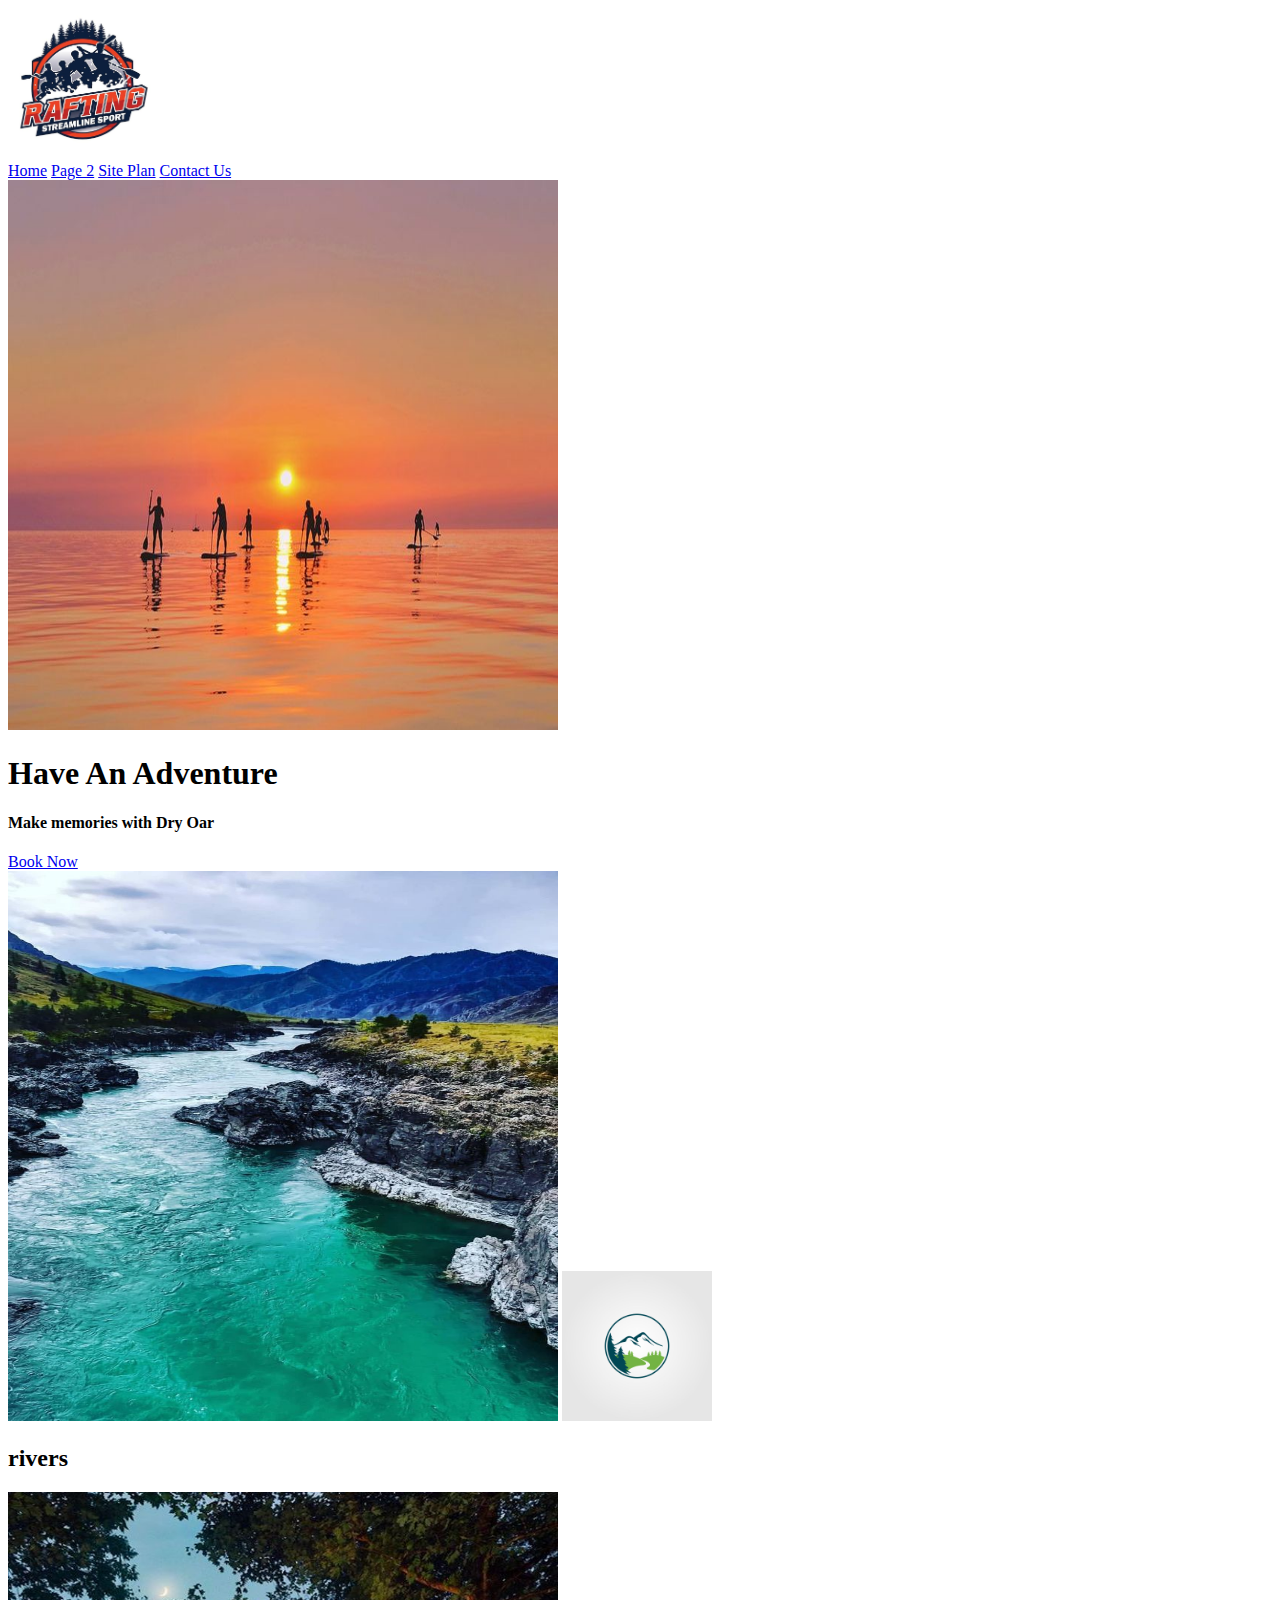
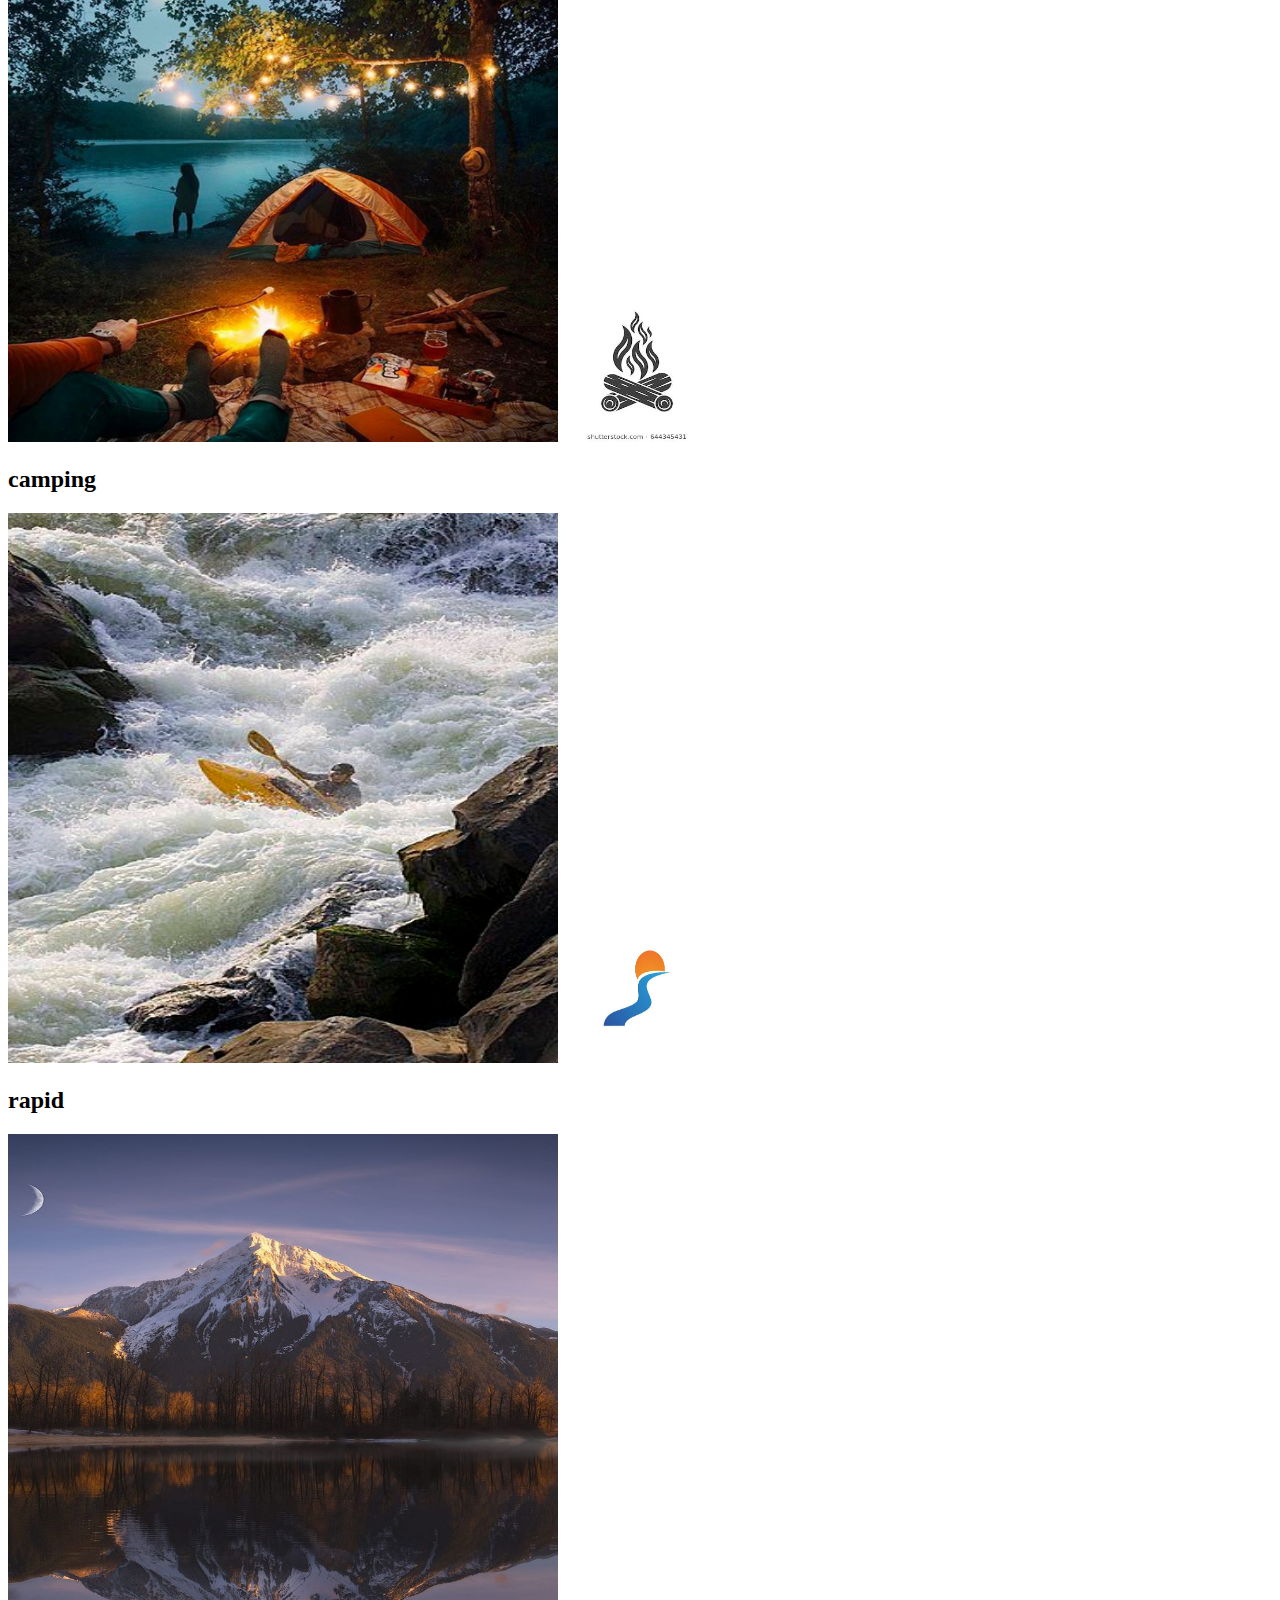
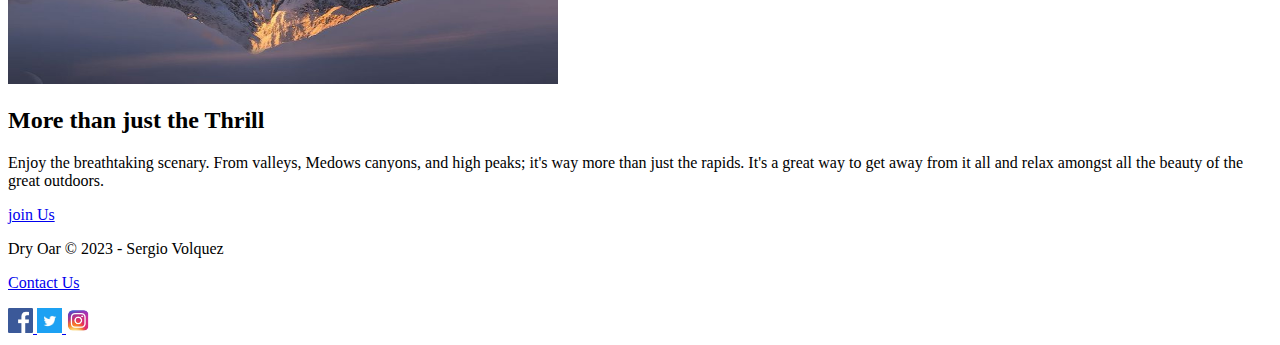
==== aboutme/wwr/index.html @ 01a7d37c "week03" ====
<!DOCTYPE html>
<html lang="en">
<head>
    <meta charset="UTF-8">
    <meta name="viewport" content="width=device-width, initial-scale=1.0">
    <title>Whitewater Rafting Vacations</title>
</head>
<body>
    <header>
        <a id="logo_link" href="index.html">
            <img class="logo" src="./images/logow03.png" alt="" width="150pxl" height="150pxl">
        </a>
        <nav>
            <a href="index.html">Home</a>
            <a href="#">Page 2</a>
            <a href="site-plan-rafting.html">Site Plan</a>
            <a href="contactus.html">Contact Us</a>
        </nav>
    </header>
    
    <div id="hero">
        <div id="hero-box">
            <img id="hero-img" src="./images/hero.png" alt="" width="550pxl" height="550">
        </div>
        <section id="hero-msg">
            <h1 class="home-little"> Have An Adventure</h1>
            <h4> Make memories with Dry Oar </h4>
            <div class="button-box">
                <a class="book" href="contactus.html">Book Now</a>
            </div>
        </section>
    </div>

    <main class="home-grid">
        <section class="rivers-card">
            <img class="card-img" src="./images/rivers.jpg" alt="" width="550pxl" height="550">
            <img class="icon" src="./images/river-icon.png" alt="" width="150px" height="150px">
            <h2>rivers</h2>
        </section>
        <section class="camping-card">
            <img class="card-img" src="./images/camping.jpg" alt="" width="550pxl" height="550">
            <img class="icon" src="./images/camping-icon.png" alt="" width="150px" height="150px">
        </section>
        <h2>camping</h2>
        <section class="rapid card">
            <img class="card-img" src="./images/rapid.jpg" alt="" width="550pxl" height="550">
            <img class="icon" src="./images/rapid icon.png" alt="" width="150px" height="150px">
            <h2>rapid</h2>
        </section>
        <img class="mountains" src="./images/montain.jpg" alt="" width="550pxl" height="550">
        <section class="msg">
            <h2>More than just the Thrill</h2>
            <p> Enjoy the breathtaking scenary. From valleys, Medows canyons, and high peaks; it's way more than just the rapids. It's a great way to get away from it all and relax amongst all the beauty of the great outdoors.</p>  
            <a class="join" href="rivers.html">join Us</a>
        </section>

    </main>
    <footer>
        <p> Dry Oar &copy; 2023 - Sergio Volquez</p>
        <p><a href="site-plan-rafting.html"></a></p>
        <P><a href="contactus.html">Contact Us</a></P>
        <div class=" social">
            <a href="https//facebook.com">
                <img src="./images/Facebook logo.jpg" alt="" width="25pxl" height="25pxl">
                </a>
                <a href="https: //twitter.com">
                    <img src="./images/twitter.jpg" alt="" width="25pxl" height="25pxl">
                </a>
                <a href="https: //instagram.com">
                    <img src="./images/instagram.jpg" alt="" width="25pxl" height="25pxl">
                </a>
        </div>
     </footer>        
</body>
</html>
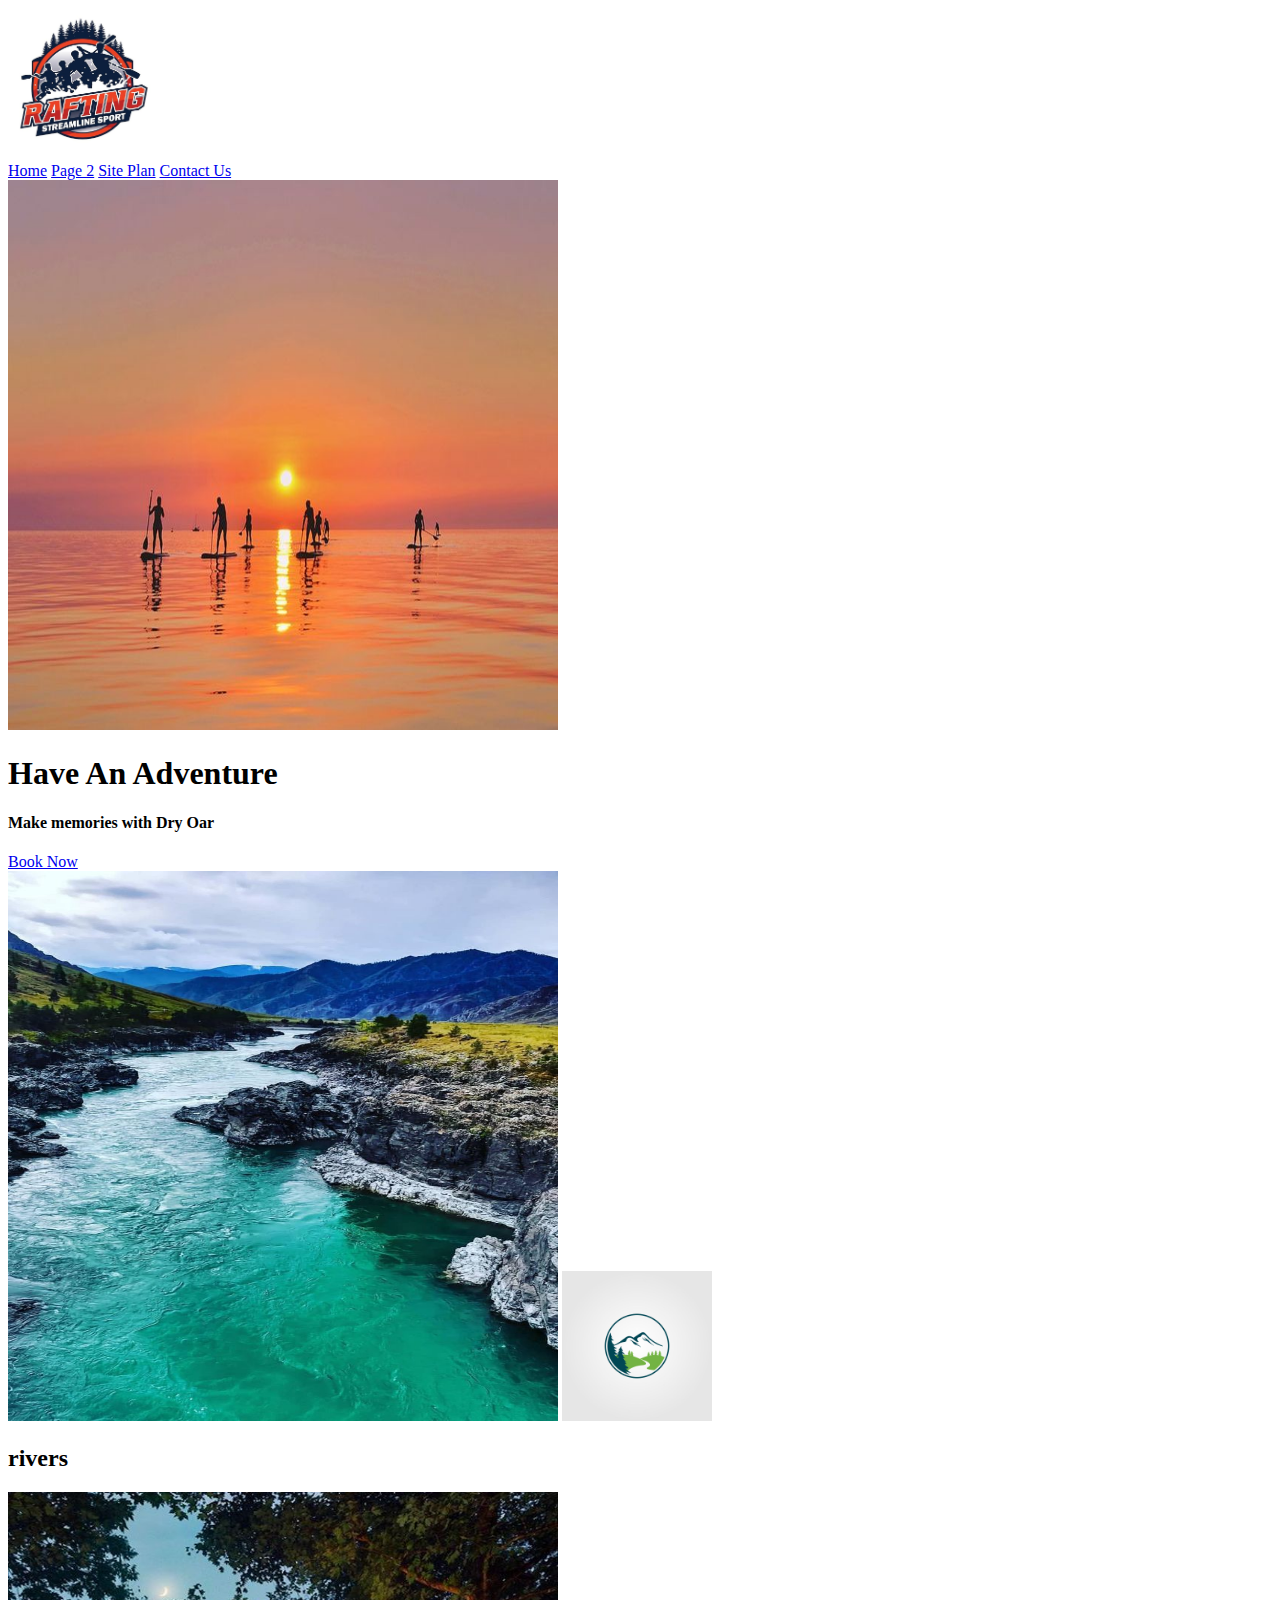
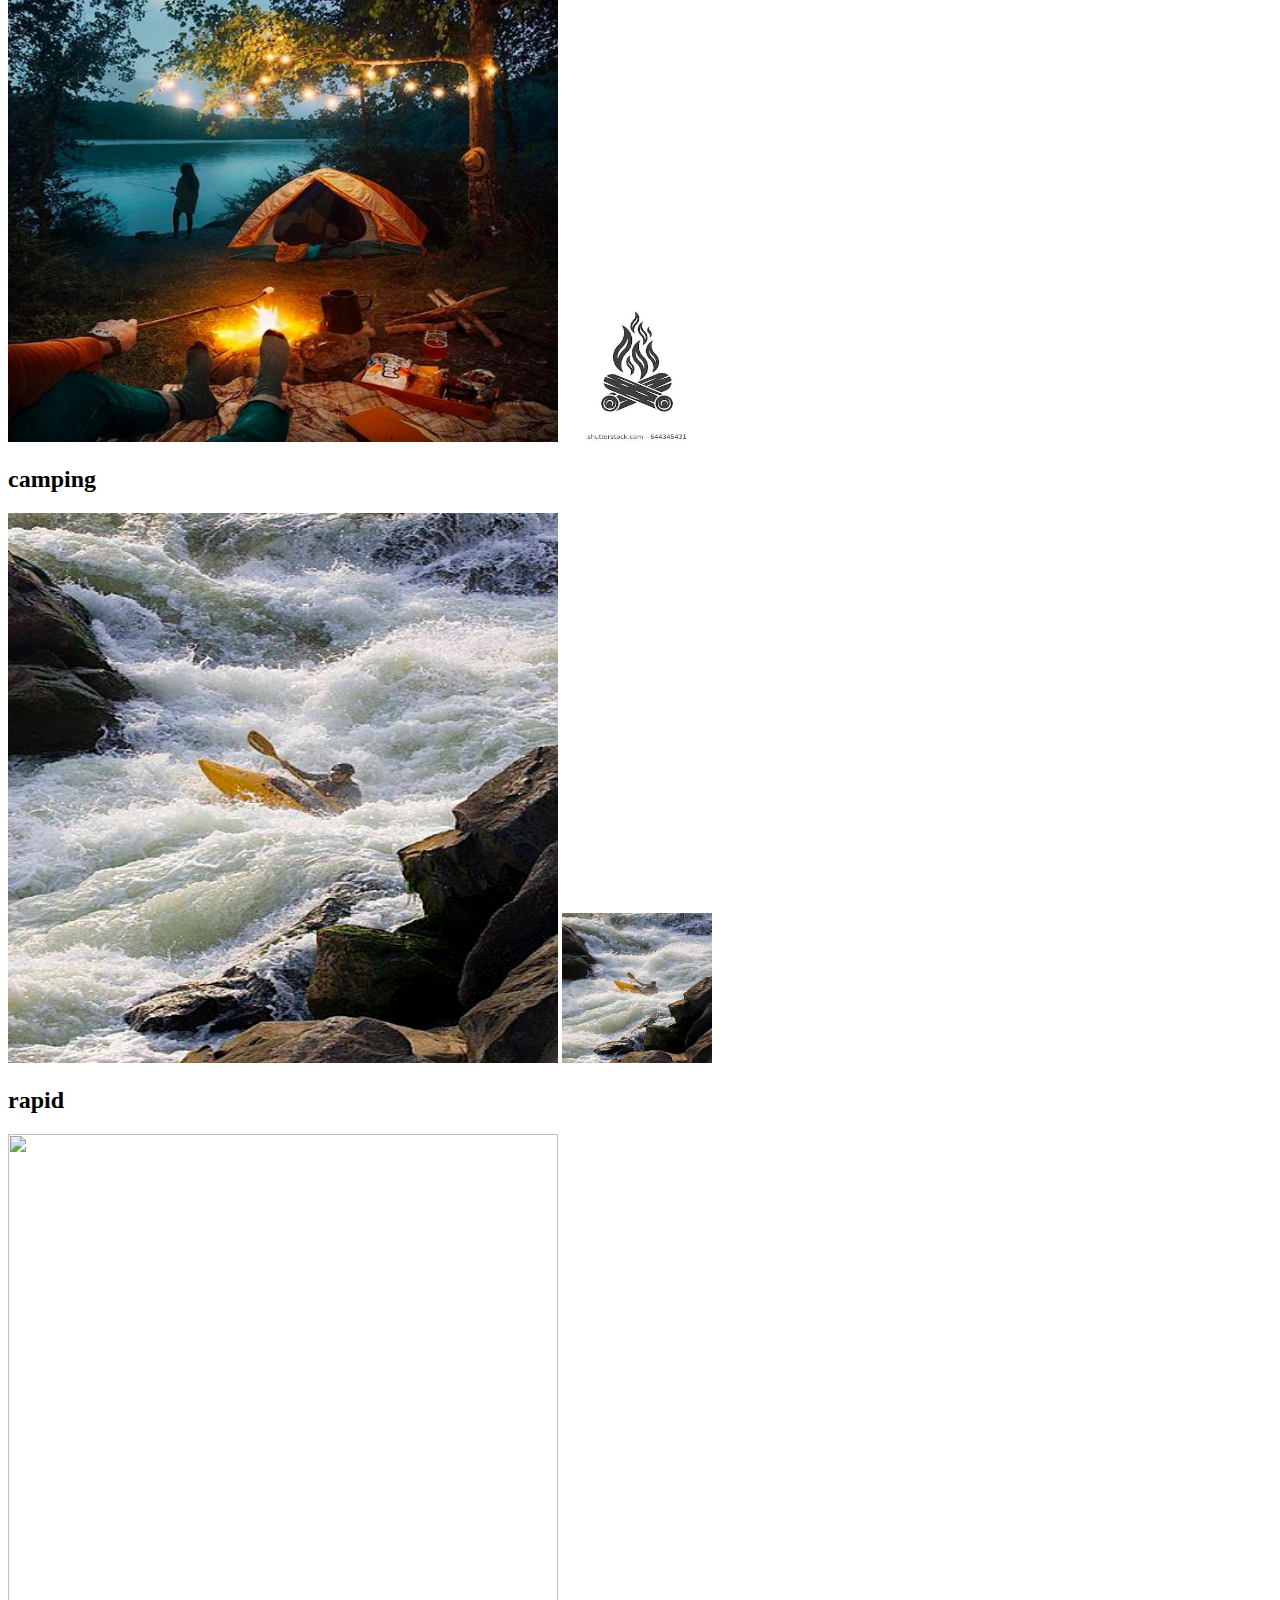
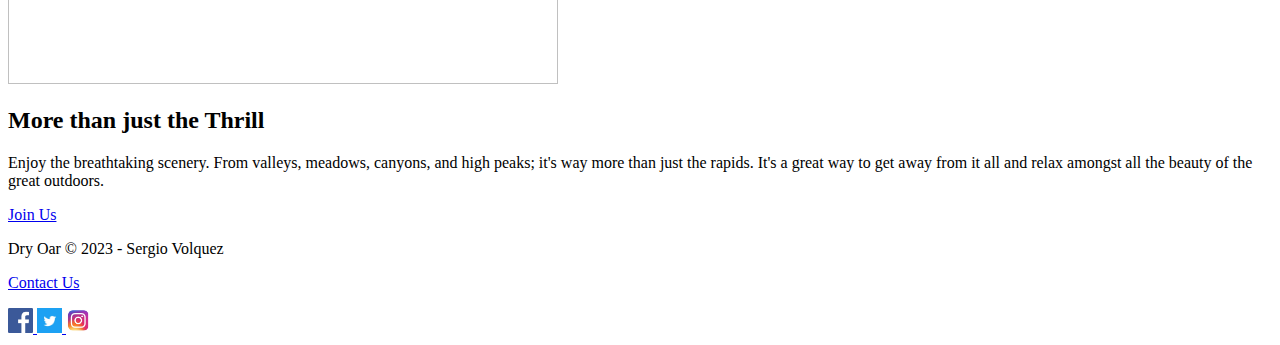
==== commit ed1e02e7: "week4" ====
--- a/aboutme/wwr/index.html
+++ b/aboutme/wwr/index.html
@@ -4,72 +4,74 @@
     <meta charset="UTF-8">
     <meta name="viewport" content="width=device-width, initial-scale=1.0">
     <title>Whitewater Rafting Vacations</title>
+    <link rel="stylesheet" href="styles/style.css">
 </head>
 <body>
-    <header>
-        <a id="logo_link" href="index.html">
-            <img class="logo" src="./images/logow03.png" alt="" width="150pxl" height="150pxl">
-        </a>
-        <nav>
-            <a href="index.html">Home</a>
-            <a href="#">Page 2</a>
-            <a href="site-plan-rafting.html">Site Plan</a>
-            <a href="contactus.html">Contact Us</a>
-        </nav>
-    </header>
-    
-    <div id="hero">
-        <div id="hero-box">
-            <img id="hero-img" src="./images/hero.png" alt="" width="550pxl" height="550">
+    <div id="content">
+        <header>
+            <a id="logo_link" href="index.html">
+                <img class="logo" src="./images/logow03.png" alt="" width="150px" height="150px">
+            </a>
+            <nav>
+                <a href="index.html">Home</a>
+                <a href="#">Page 2</a>
+                <a href="site-plan-rafting.html">Site Plan</a>
+                <a href="contactus.html">Contact Us</a>
+            </nav>
+        </header>
+        <div id="hero">
+            <div id="hero-box">
+                <img id="hero-img" src="./images/hero.png" alt="" width="550px" height="550">
+            </div>
+            <section id="hero-msg">
+                <h1 class="home-little">Have An Adventure</h1>
+                <h4>Make memories with Dry Oar</h4>
+                <div class="button-box">
+                    <a class="book" href="contactus.html">Book Now</a>
+                </div>
+            </section>
         </div>
-        <section id="hero-msg">
-            <h1 class="home-little"> Have An Adventure</h1>
-            <h4> Make memories with Dry Oar </h4>
-            <div class="button-box">
-                <a class="book" href="contactus.html">Book Now</a>
+
+        <main class="home-grid">
+            <section class="rivers-card">
+                <img class="card-img" src="./images/rivers.jpg" alt="" width="550px" height="550">
+                <img class="icon" src="./images/river-icon.png" alt="" width="150px" height="150px">
+                <h2>rivers</h2>
+            </section>
+            <section class="camping-card">
+                <img class="card-img" src="./images/camping.jpg" alt="" width="550px" height="550">
+                <img class="icon" src="./images/camping-icon.png" alt="" width="150px" height="150px">
+                <h2>camping</h2>
+            </section>
+            <section class="rapid card">
+                <img class="card-img" src="./images/rapid.jpg" alt="" width="550px" height="550">
+                <img class="icon" src="./images/rapid.jpg" alt="" width="150px" height="150px">
+                <h2>rapid</h2>
+            </section>
+            <div id="background"></div>
+            <img class="mountains" src="./images/mountain.jpg" alt="" width="550px" height="550">
+            <section class="msg">
+                <h2>More than just the Thrill</h2>
+                <p>Enjoy the breathtaking scenery. From valleys, meadows, canyons, and high peaks; it's way more than just the rapids. It's a great way to get away from it all and relax amongst all the beauty of the great outdoors.</p>
+                <a class="join" href="rivers.html">Join Us</a>
+            </section>
+        </main>
+        <footer>
+            <p>Dry Oar &copy; 2023 - Sergio Volquez</p>
+            <p><a href="site-plan-rafting.html"></a></p>
+            <P><a href="contactus.html">Contact Us</a></P>
+            <div class="social">
+                <a href="https://facebook.com" target="_blank">
+                    <img src="./images/Facebook logo.jpg" alt="" width="25px" height="25px">
+                </a>
+                <a href="https://twitter.com" target="_blank">
+                    <img src="./images/twitter.jpg" alt="" width="25px" height="25px">
+                </a>
+                <a href="https://instagram.com" target="_blank">
+                    <img src="./images/instagram.jpg" alt="" width="25px" height="25px">
+                </a>
             </div>
-        </section>
+        </footer>
     </div>
-
-    <main class="home-grid">
-        <section class="rivers-card">
-            <img class="card-img" src="./images/rivers.jpg" alt="" width="550pxl" height="550">
-            <img class="icon" src="./images/river-icon.png" alt="" width="150px" height="150px">
-            <h2>rivers</h2>
-        </section>
-        <section class="camping-card">
-            <img class="card-img" src="./images/camping.jpg" alt="" width="550pxl" height="550">
-            <img class="icon" src="./images/camping-icon.png" alt="" width="150px" height="150px">
-        </section>
-        <h2>camping</h2>
-        <section class="rapid card">
-            <img class="card-img" src="./images/rapid.jpg" alt="" width="550pxl" height="550">
-            <img class="icon" src="./images/rapid icon.png" alt="" width="150px" height="150px">
-            <h2>rapid</h2>
-        </section>
-        <img class="mountains" src="./images/montain.jpg" alt="" width="550pxl" height="550">
-        <section class="msg">
-            <h2>More than just the Thrill</h2>
-            <p> Enjoy the breathtaking scenary. From valleys, Medows canyons, and high peaks; it's way more than just the rapids. It's a great way to get away from it all and relax amongst all the beauty of the great outdoors.</p>  
-            <a class="join" href="rivers.html">join Us</a>
-        </section>
-
-    </main>
-    <footer>
-        <p> Dry Oar &copy; 2023 - Sergio Volquez</p>
-        <p><a href="site-plan-rafting.html"></a></p>
-        <P><a href="contactus.html">Contact Us</a></P>
-        <div class=" social">
-            <a href="https//facebook.com">
-                <img src="./images/Facebook logo.jpg" alt="" width="25pxl" height="25pxl">
-                </a>
-                <a href="https: //twitter.com">
-                    <img src="./images/twitter.jpg" alt="" width="25pxl" height="25pxl">
-                </a>
-                <a href="https: //instagram.com">
-                    <img src="./images/instagram.jpg" alt="" width="25pxl" height="25pxl">
-                </a>
-        </div>
-     </footer>        
 </body>
 </html>
--- a/aboutme/wwr/styles/style.css
+++ b/aboutme/wwr/styles/style.css
@@ -0,0 +1,5 @@
+.contenedor{
+    max-width: 1600px;
+    margin: 0 auto;
+
+}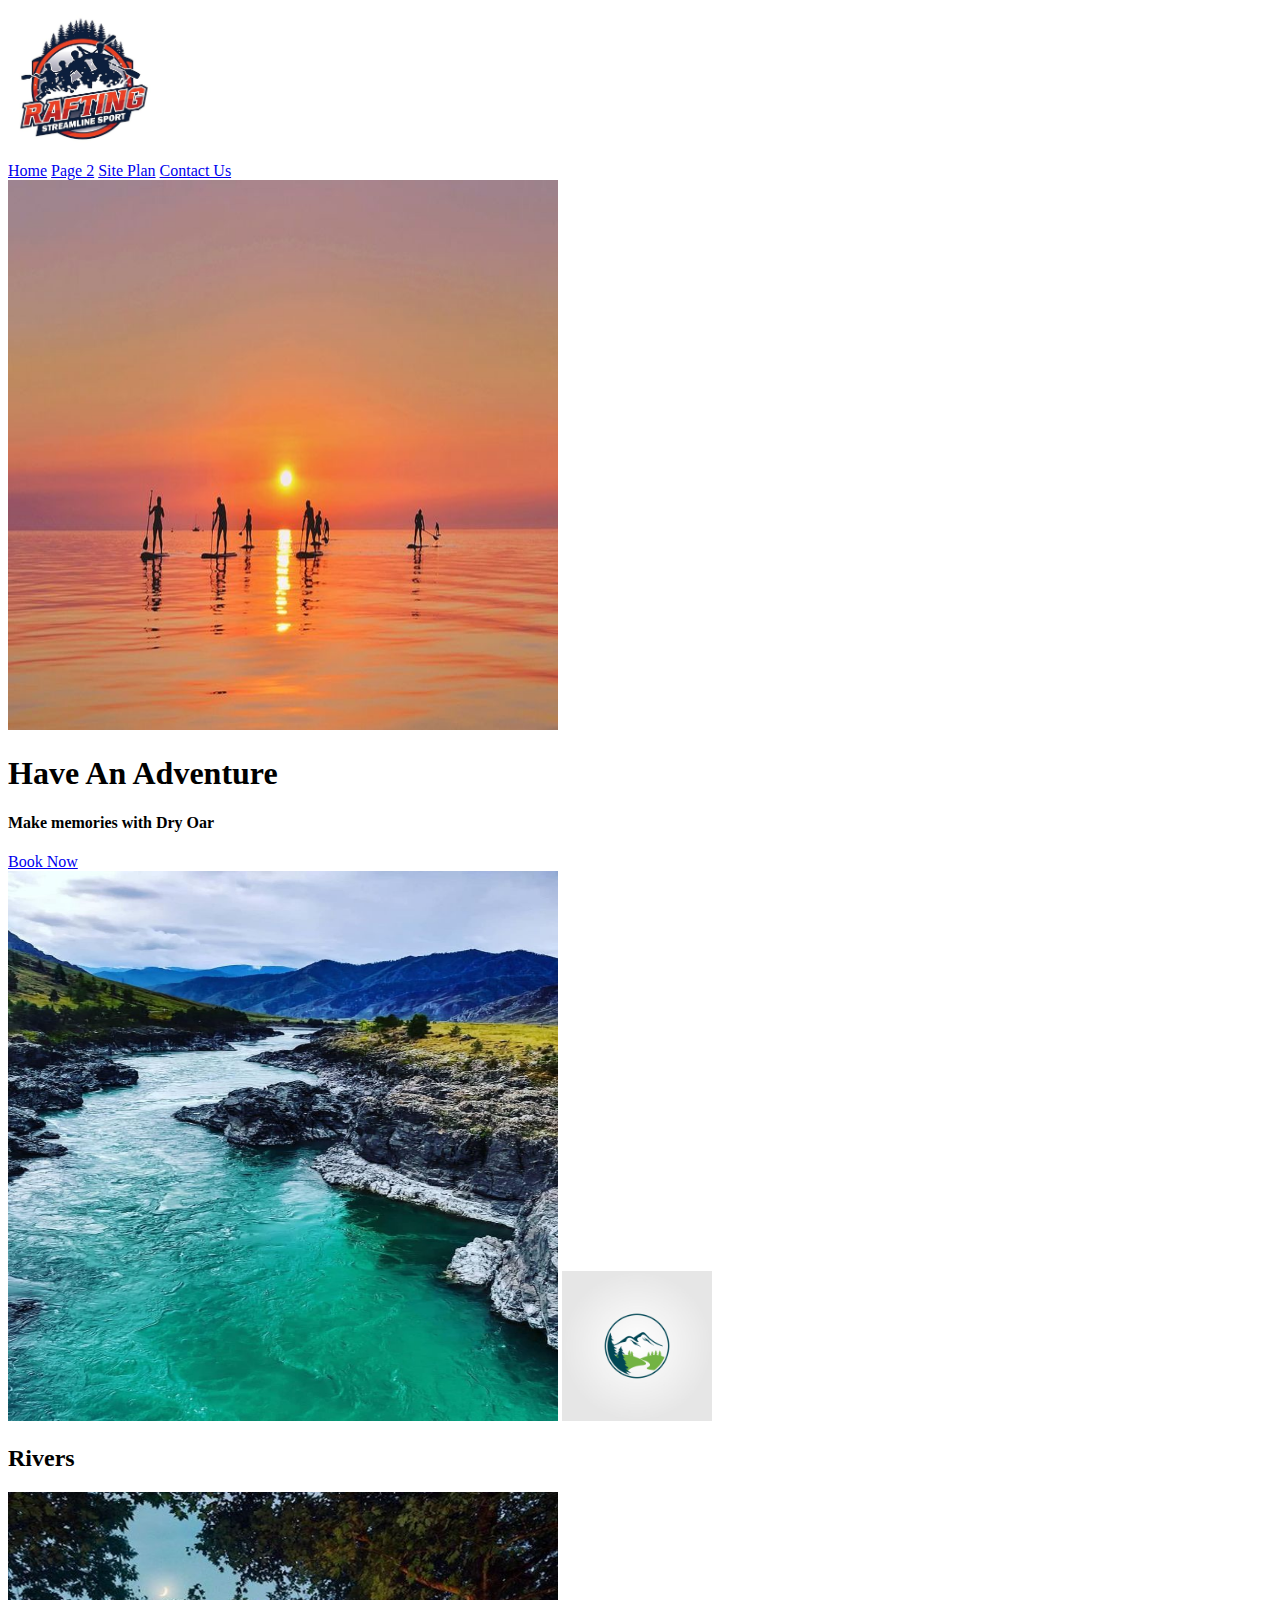
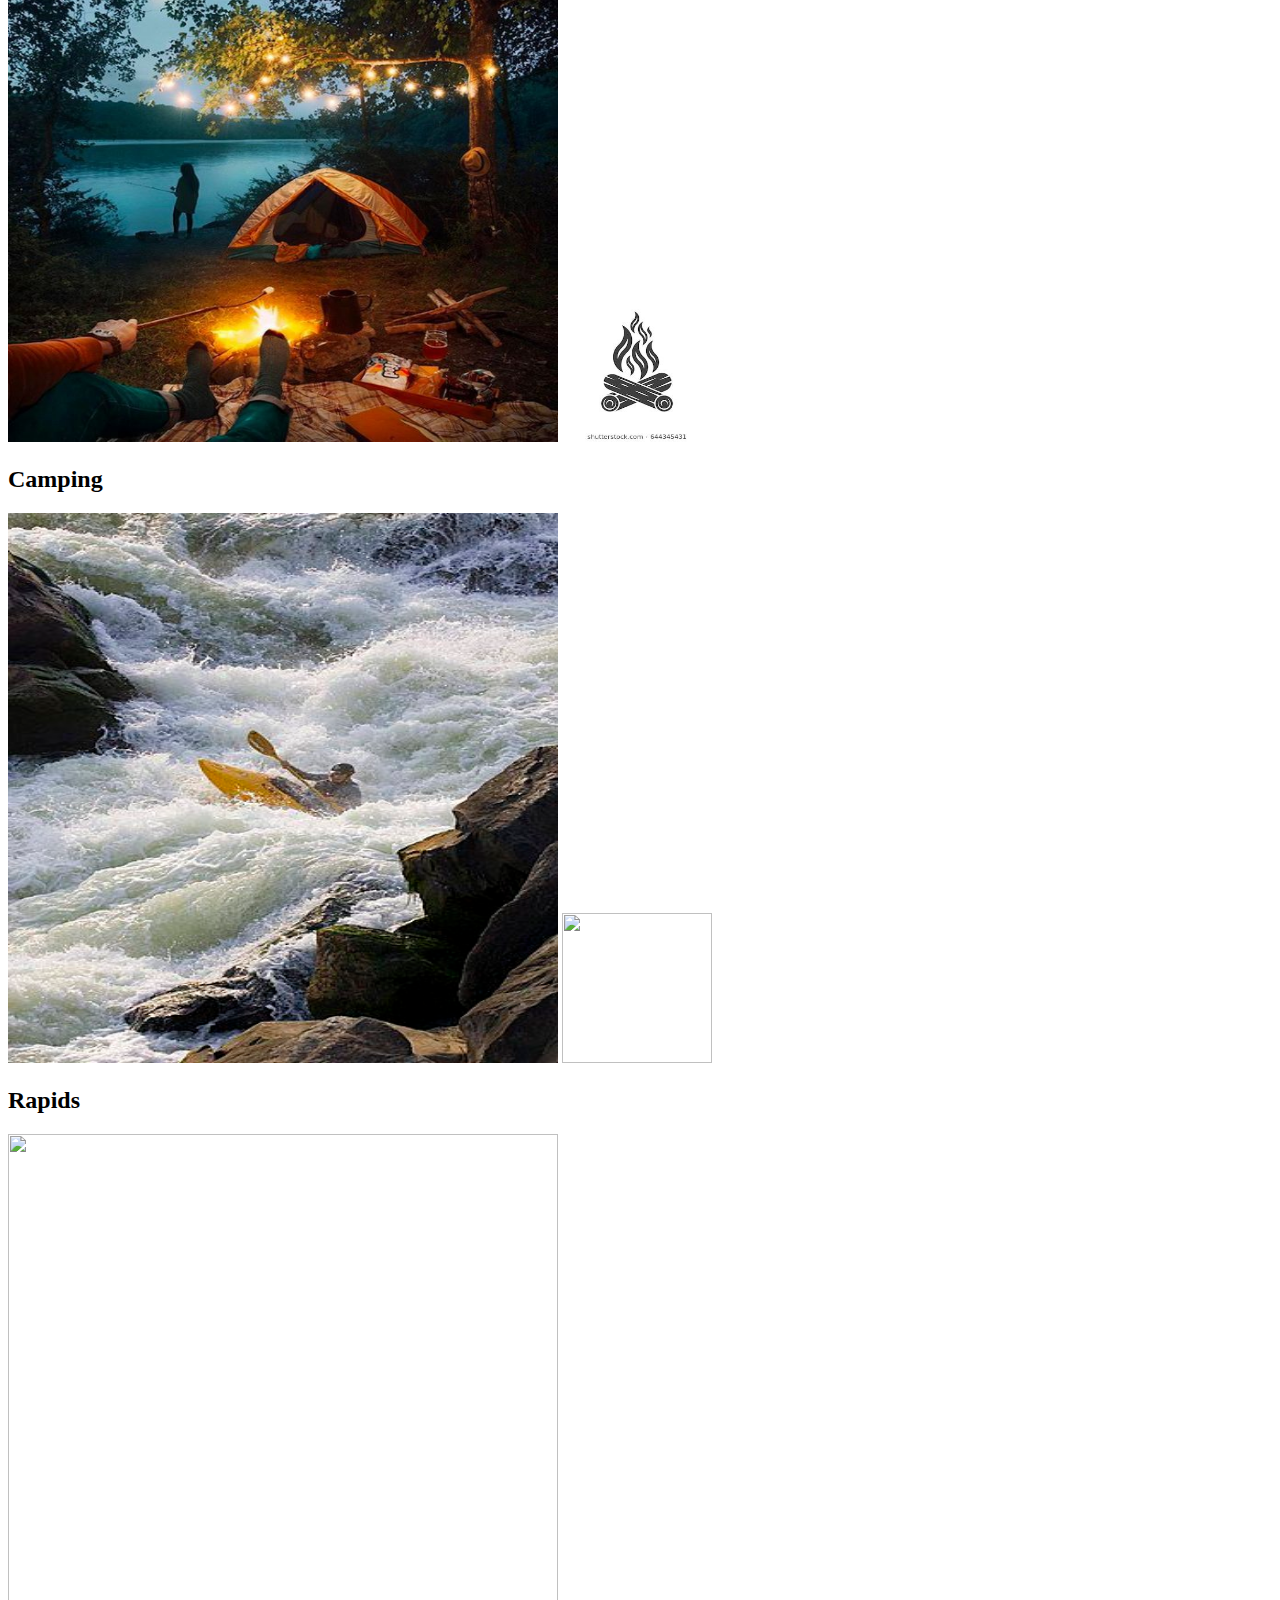
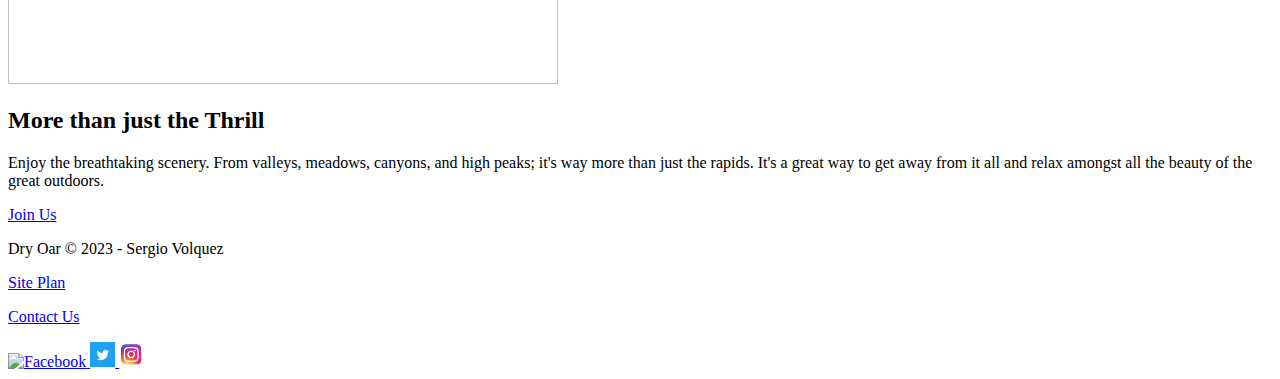
==== commit 31113ab2: "site-plan" ====
--- a/aboutme/wwr/index.html
+++ b/aboutme/wwr/index.html
@@ -5,12 +5,49 @@
     <meta name="viewport" content="width=device-width, initial-scale=1.0">
     <title>Whitewater Rafting Vacations</title>
     <link rel="stylesheet" href="styles/style.css">
+    <style>
+        /* Add your CSS styles here */
+        @import url('https://fonts.googleapis.com/css2?family=Mooli&family=Playfair+Display&display=swap');
+
+        :root {
+          --primary-color: #606c38;
+          --secondary-color: #283618;
+          --accent1-color: #fefae0;
+          --accent2-color: #dda15e;
+
+          --heading-font: 'Playfair Display', sans-serif;
+          --paragraph-font: 'Mooli', sans-serif;
+
+          --headline-color-on-white: #396E94;
+          --headline-color-on-color: #283618;
+          --paragraph-color-on-white: #396E94;
+          --paragraph-color-on-color: #fefae0;
+          --paragraph-background-color: #606c38;
+          --nav-link-color: #fefae0;
+          --nav-background-color: #606c38;
+          --nav-hover-link-color: #396E94;
+          --nav-hover-background-color: #fefae0;
+        }
+
+        /* Define your CSS variables here... */
+
+        /* Your existing CSS for header, hero, main, and footer... */
+
+        /* Updated CSS for your HTML elements */
+        .logo {
+            max-width: 100%;
+            height: auto;
+        }
+
+        /* Rest of your CSS styles... */
+
+    </style>
 </head>
 <body>
     <div id="content">
         <header>
             <a id="logo_link" href="index.html">
-                <img class="logo" src="./images/logow03.png" alt="" width="150px" height="150px">
+                <img class="logo" src="./images/logow03.png" alt="" width="150" height="150">
             </a>
             <nav>
                 <a href="index.html">Home</a>
@@ -21,7 +58,7 @@
         </header>
         <div id="hero">
             <div id="hero-box">
-                <img id="hero-img" src="./images/hero.png" alt="" width="550px" height="550">
+                <img id="hero-img" src="./images/hero.png" alt="" width="550" height="550">
             </div>
             <section id="hero-msg">
                 <h1 class="home-little">Have An Adventure</h1>
@@ -34,22 +71,22 @@
 
         <main class="home-grid">
             <section class="rivers-card">
-                <img class="card-img" src="./images/rivers.jpg" alt="" width="550px" height="550">
-                <img class="icon" src="./images/river-icon.png" alt="" width="150px" height="150px">
-                <h2>rivers</h2>
+                <img class="card-img" src="./images/rivers.jpg" alt="" width="550" height="550">
+                <img class="icon" src="./images/river-icon.png" alt="" width="150" height="150">
+                <h2>Rivers</h2>
             </section>
             <section class="camping-card">
-                <img class="card-img" src="./images/camping.jpg" alt="" width="550px" height="550">
-                <img class="icon" src="./images/camping-icon.png" alt="" width="150px" height="150px">
-                <h2>camping</h2>
+                <img class="card-img" src="./images/camping.jpg" alt="" width="550" height="550">
+                <img class="icon" src="./images/camping-icon.png" alt="" width="150" height="150">
+                <h2>Camping</h2>
             </section>
-            <section class="rapid card">
-                <img class="card-img" src="./images/rapid.jpg" alt="" width="550px" height="550">
-                <img class="icon" src="./images/rapid.jpg" alt="" width="150px" height="150px">
-                <h2>rapid</h2>
+            <section class="rapids-card">
+                <img class="card-img" src="./images/rapid.jpg" alt="" width="550" height="550">
+                <img class="icon" src="./images/rapid-icon.png" alt="" width="150" height="150">
+                <h2>Rapids</h2>
             </section>
             <div id="background"></div>
-            <img class="mountains" src="./images/mountain.jpg" alt="" width="550px" height="550">
+            <img class="mountains" src="./images/mountain.jpg" alt="" width="550" height="550">
             <section class="msg">
                 <h2>More than just the Thrill</h2>
                 <p>Enjoy the breathtaking scenery. From valleys, meadows, canyons, and high peaks; it's way more than just the rapids. It's a great way to get away from it all and relax amongst all the beauty of the great outdoors.</p>
@@ -58,17 +95,17 @@
         </main>
         <footer>
             <p>Dry Oar &copy; 2023 - Sergio Volquez</p>
-            <p><a href="site-plan-rafting.html"></a></p>
-            <P><a href="contactus.html">Contact Us</a></P>
+            <p><a href="site-plan-rafting.html">Site Plan</a></p>
+            <p><a href="contactus.html">Contact Us</a></p>
             <div class="social">
                 <a href="https://facebook.com" target="_blank">
-                    <img src="./images/Facebook logo.jpg" alt="" width="25px" height="25px">
+                    <img src="./images/facebook-logo.jpg" alt="Facebook" width="25" height="25">
                 </a>
                 <a href="https://twitter.com" target="_blank">
-                    <img src="./images/twitter.jpg" alt="" width="25px" height="25px">
+                    <img src="./images/twitter.jpg" alt="Twitter" width="25" height="25">
                 </a>
                 <a href="https://instagram.com" target="_blank">
-                    <img src="./images/instagram.jpg" alt="" width="25px" height="25px">
+                    <img src="./images/instagram.jpg" alt="Instagram" width="25" height="25">
                 </a>
             </div>
         </footer>
